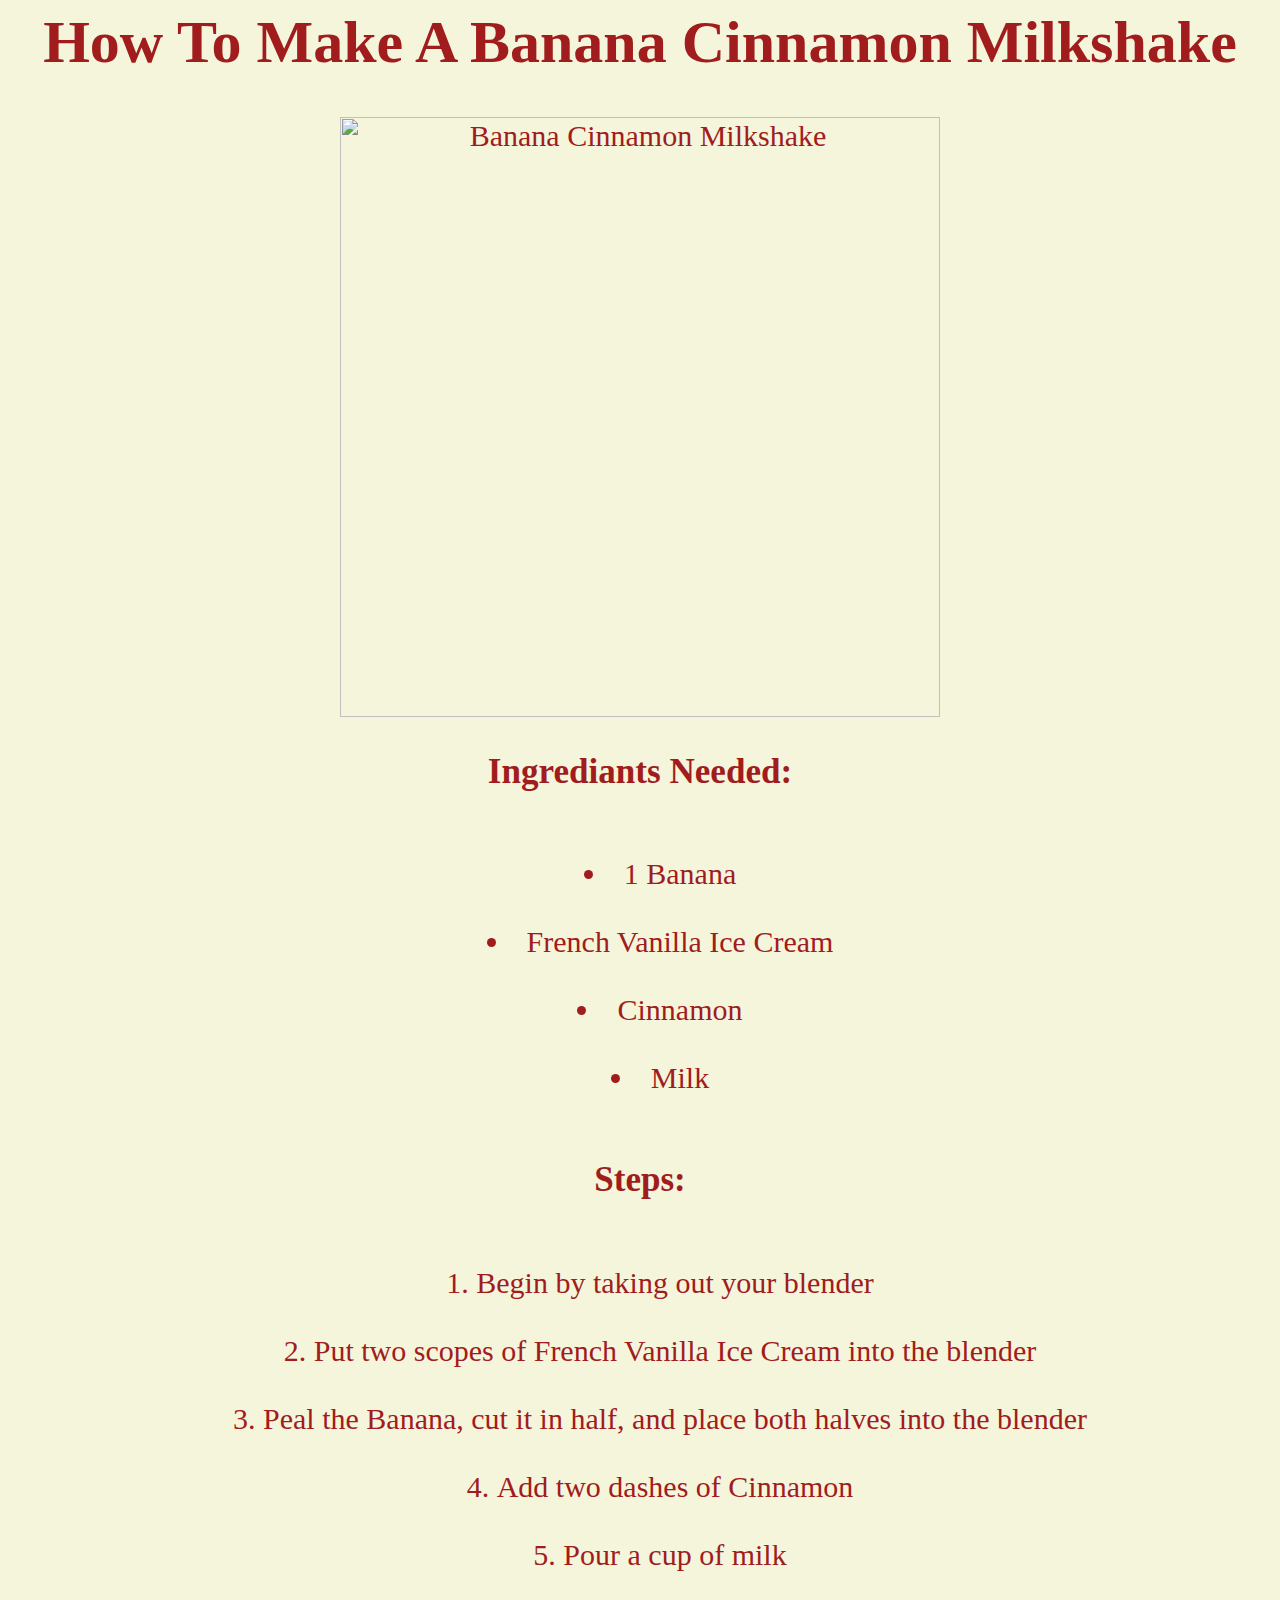
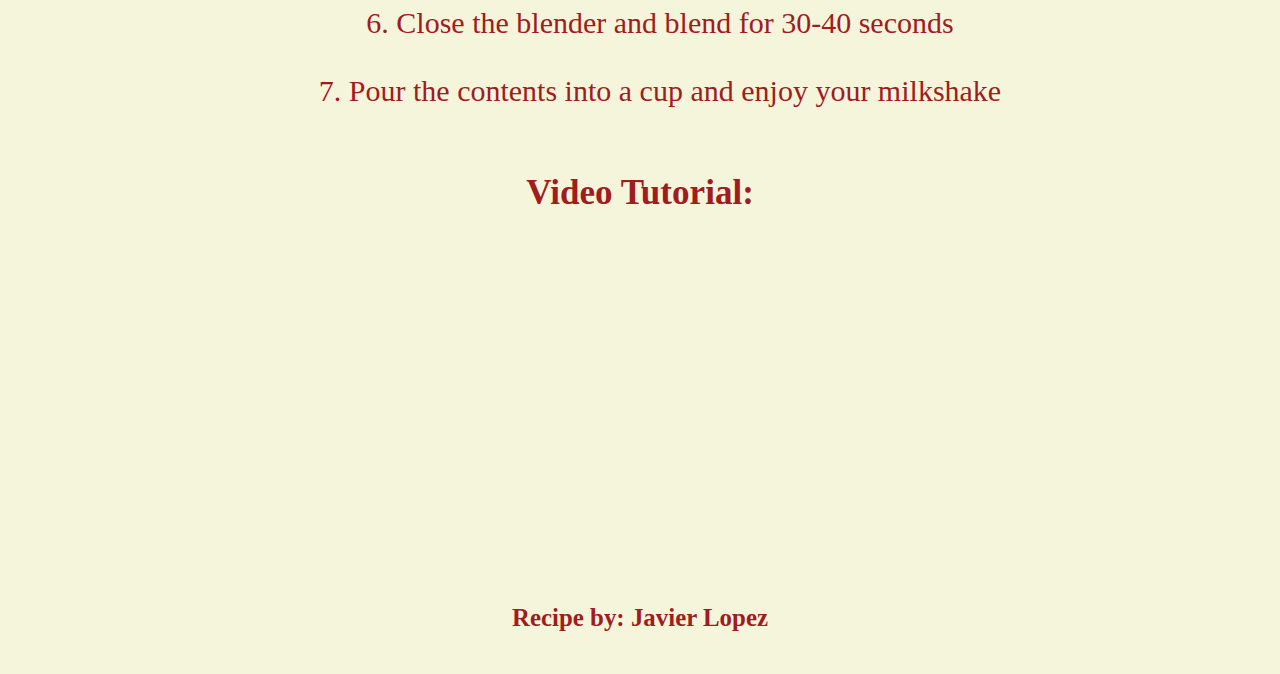
==== index.html @ fcb9414b "Merge 9d4bb849a9c328ae1474678a388500ac38477450 into 04eb5abf4788c1fffded2995e2d582f156642983" ====
<html>

<head>
  <link rel="stylesheet" href="style.css">
</head>

<body>

  <h1>How To Make A Banana Cinnamon Milkshake</h1>

  <img
    src="https://www.weightwatchers.com.au/images/3081/dynamic/foodandrecipes/2014/06/630901_Bananaandcinnamonsmoothie_xxl.jpg"
    alt="Banana Cinnamon Milkshake" width="600px">

  <div id="yes">
    <h3>Ingrediants Needed:</h3>

    <ul>

      <li>1 Banana</li>
      <br>
      <li>French Vanilla Ice Cream</li>
      <br>
      <li>Cinnamon</li>
      <br>
      <li>Milk</li>


    </ul>

    <h3>Steps:</h3>

    <ol>
      <li>Begin by taking out your blender</li>
      <br>
      <li>Put two scopes of French Vanilla Ice Cream into the blender</li>
      <br>
      <li>Peal the Banana, cut it in half, and place both halves into the blender</li>
      <br>
      <li>Add two dashes of Cinnamon</li>
      <br>
      <li>Pour a cup of milk</li>
      <br>
      <li>Close the blender and blend for 30-40 seconds</li>
      <br>
      <li>Pour the contents into a cup and enjoy your milkshake</li>
    </ol>

  </div>


  <h3>Video Tutorial:</h3>

  <iframe width="560" height="315" src="https://www.youtube.com/embed/gRKDEmoIQj4" frameborder="0" allow="accelerometer; autoplay; encrypted-media; gyroscope; picture-in-picture" allowfullscreen></iframe>

  <br>
  <h5>Recipe by: Javier Lopez</h5>

</body>

</html>
---- style.css ----
body{

    background-color: beige;
    text-align: center;
    color: rgb(161, 28, 28);
    font-size: 30px;
    border-color: rgb(31, 16, 16);

}

ul{
    display: inline-block;
   text-align: center;
   list-style-position: inside; 
}

ol{
    list-style-position: inside; 
    display: inline-block;
    text-align: center;
}
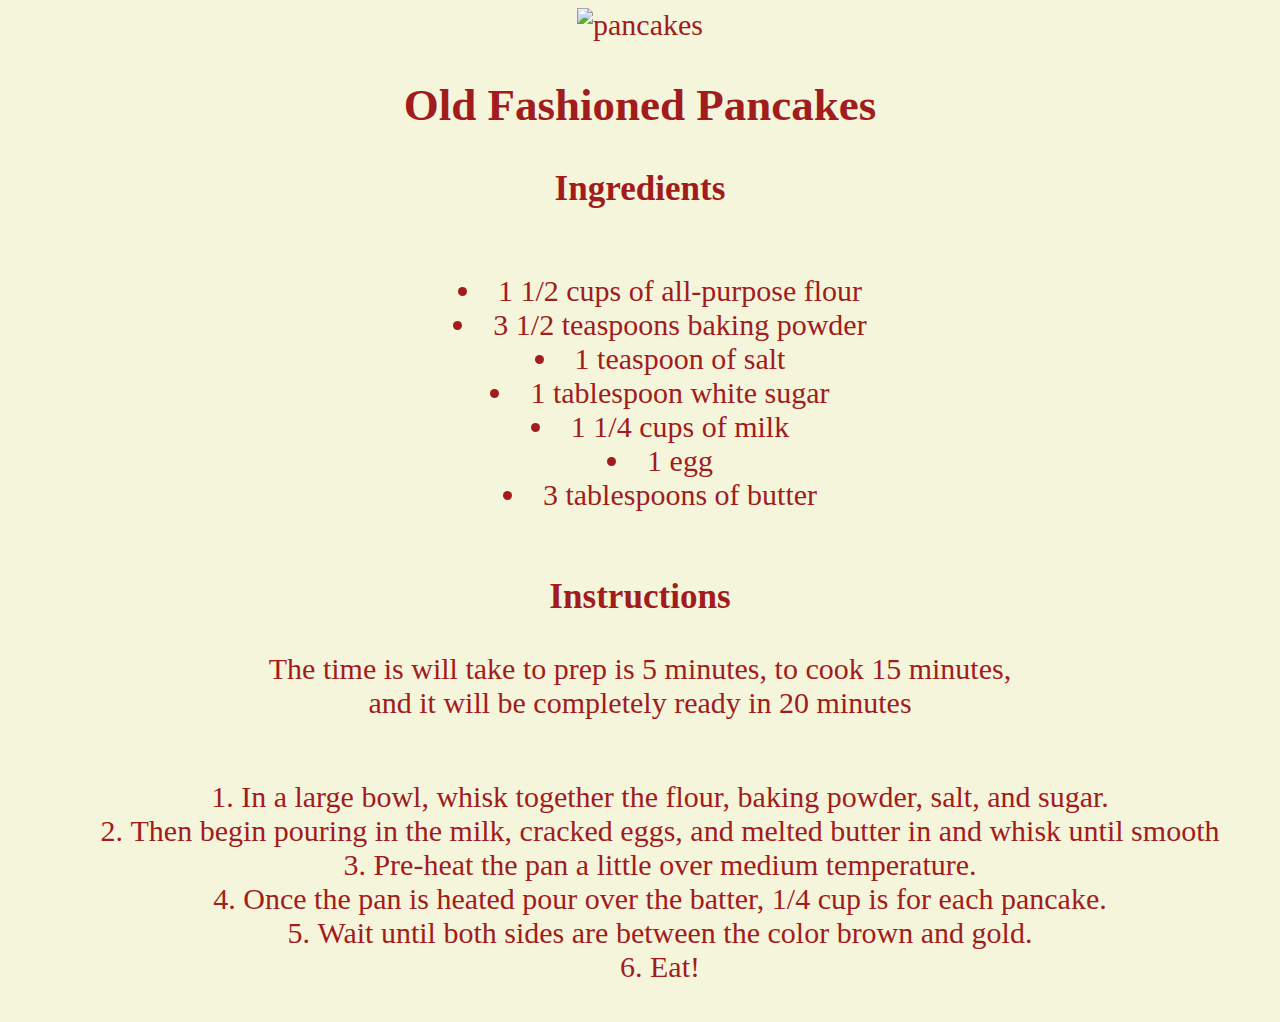
==== commit 3a42fcfa: "Changing file locations" ====
--- a/index.html
+++ b/index.html
@@ -1,61 +1,46 @@
 <html>
+  
+  <head>
+  	<link rel="stylesheet" href="style.css">
+  </head>
+  
+  <div id="body">
+  <body>
+    <img id="pancakes" src="img/pancakes.jpg" alt="pancakes">
+    <div class="heading">
+      <h2>Old Fashioned Pancakes</h2>
+      <h3>Ingredients</h3>
+    </div>
 
-<head>
-  <link rel="stylesheet" href="style.css">
-</head>
+  <div class="ingredients">
+    <ul>
+      <li>1 1/2 cups of all-purpose flour</li>
+      <li>3 1/2 teaspoons baking powder</li>
+      <li>1 teaspoon of salt</li>
+      <li>1 tablespoon white sugar</li>
+      <li>1 1/4 cups of milk</li>
+      <li>1 egg</li>
+      <li>3 tablespoons of butter</li>
+    </ul>
+  </div>
+  <div class="heading">
+    <h3>Instructions</h3>
+  </div>  
 
-<body>
-
-  <h1>How To Make A Banana Cinnamon Milkshake</h1>
-
-  <img
-    src="https://www.weightwatchers.com.au/images/3081/dynamic/foodandrecipes/2014/06/630901_Bananaandcinnamonsmoothie_xxl.jpg"
-    alt="Banana Cinnamon Milkshake" width="600px">
-
-  <div id="yes">
-    <h3>Ingrediants Needed:</h3>
-
-    <ul>
-
-      <li>1 Banana</li>
-      <br>
-      <li>French Vanilla Ice Cream</li>
-      <br>
-      <li>Cinnamon</li>
-      <br>
-      <li>Milk</li>
-
-
-    </ul>
-
-    <h3>Steps:</h3>
-
+    <p>The time is will take to prep is 5 minutes, to cook 15 minutes, <br> and it will be completely ready in 20 minutes</p>
+    
+  <div class="instructions">
     <ol>
-      <li>Begin by taking out your blender</li>
-      <br>
-      <li>Put two scopes of French Vanilla Ice Cream into the blender</li>
-      <br>
-      <li>Peal the Banana, cut it in half, and place both halves into the blender</li>
-      <br>
-      <li>Add two dashes of Cinnamon</li>
-      <br>
-      <li>Pour a cup of milk</li>
-      <br>
-      <li>Close the blender and blend for 30-40 seconds</li>
-      <br>
-      <li>Pour the contents into a cup and enjoy your milkshake</li>
+      <li>In a large bowl, whisk together the flour, baking powder, salt, and sugar. </li>
+      <li>Then begin pouring in the milk, cracked eggs, and melted butter in and whisk until smooth</li>
+      <li>Pre-heat the pan a little over medium temperature.</li>
+      <li>Once the pan is heated pour over the batter, 1/4 cup is for each pancake.</li>
+      <li>Wait until both sides are between the color brown and gold.</li>
+      <li>Eat!</li>
     </ol>
-
   </div>
 
+  </body>
+</div>
 
-  <h3>Video Tutorial:</h3>
-
-  <iframe width="560" height="315" src="https://www.youtube.com/embed/gRKDEmoIQj4" frameborder="0" allow="accelerometer; autoplay; encrypted-media; gyroscope; picture-in-picture" allowfullscreen></iframe>
-
-  <br>
-  <h5>Recipe by: Javier Lopez</h5>
-
-</body>
-
-</html>+</html>
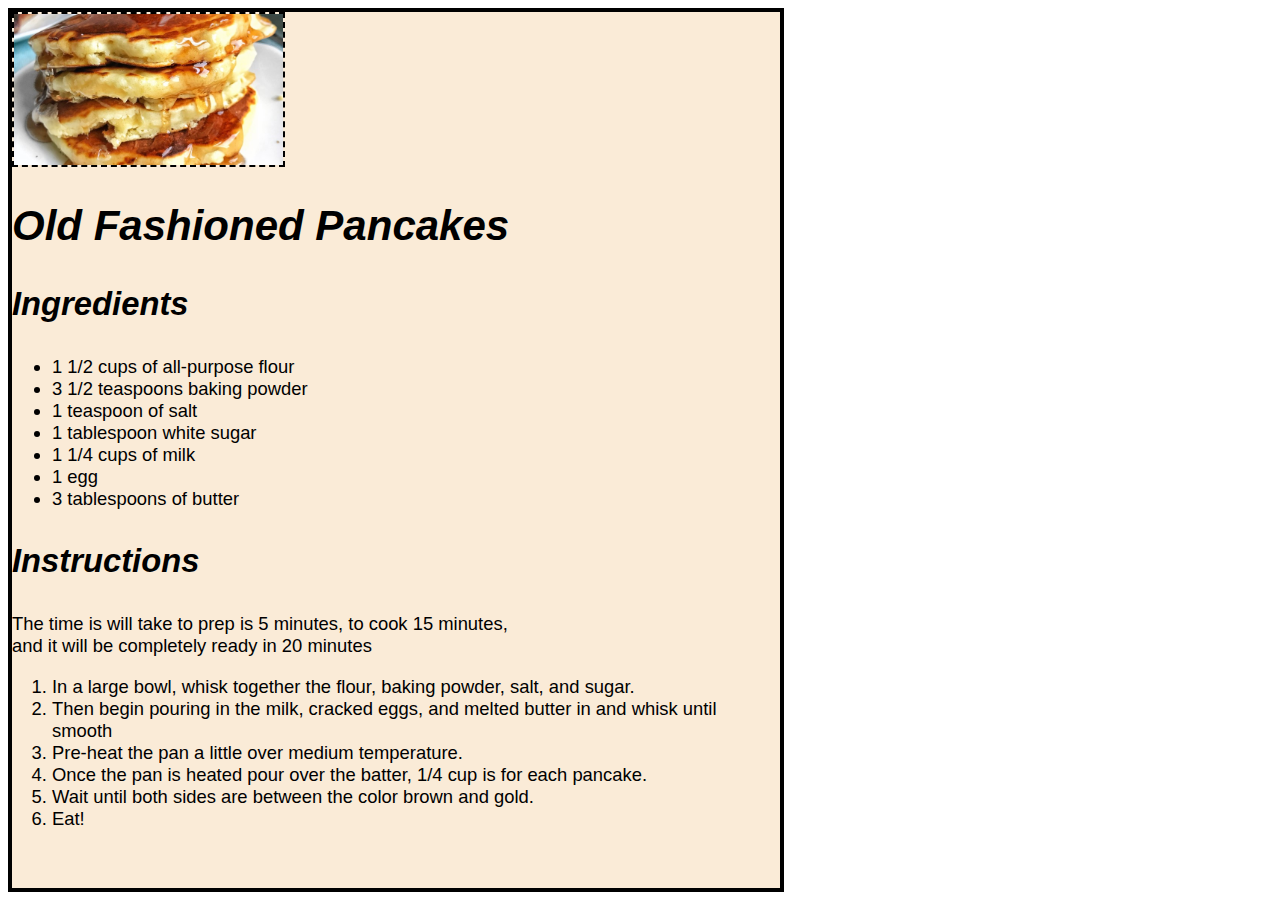
==== commit f544cb17: "Adds pancakes img in html" ====
--- a/index.html
+++ b/index.html
@@ -6,7 +6,7 @@
   
   <div id="body">
   <body>
-    <img id="pancakes" src="img/pancakes.jpg" alt="pancakes">
+    <img id="pancakes" src="0B6B837F-C2E4-4D51-BE79-5C1FF3008F9B.jpeg" alt="pancakes">
     <div class="heading">
       <h2>Old Fashioned Pancakes</h2>
       <h3>Ingredients</h3>
--- a/style.css
+++ b/style.css
@@ -1,21 +1,50 @@
-body{
-
-    background-color: beige;
-    text-align: center;
-    color: rgb(161, 28, 28);
-    font-size: 30px;
-    border-color: rgb(31, 16, 16);
-
-}
-
-ul{
-    display: inline-block;
-   text-align: center;
-   list-style-position: inside; 
-}
-
-ol{
-    list-style-position: inside; 
-    display: inline-block;
-    text-align: center;
-}+.heading {
+
+    font-size: 175%;
+    font-family: 'Franklin Gothic Medium', 'Arial Narrow', Arial, sans-serif;
+    font-style: oblique;
+}
+
+.ingredients{
+
+    font-size: 115%;
+    font-family: 'Franklin Gothic Medium', 'Arial Narrow', Arial, sans-serif;
+    list-style-type: circle;
+
+}
+
+.instructions{
+    
+    font-size: 115%;
+    font-family: 'Franklin Gothic Medium', 'Arial Narrow', Arial, sans-serif;
+
+
+}
+
+p{
+
+    font-size: 115%;
+    font-family: 'Franklin Gothic Medium', 'Arial Narrow', Arial, sans-serif;
+
+}
+
+#pancakes{
+
+width: 35%;
+border: 2px black dashed;
+
+}
+
+body{
+
+    border: 4px black solid;
+    width: 60%;
+    overflow: hidden;
+}
+
+#body{
+
+    background-color: antiquewhite;
+    height: 100%;
+
+}
